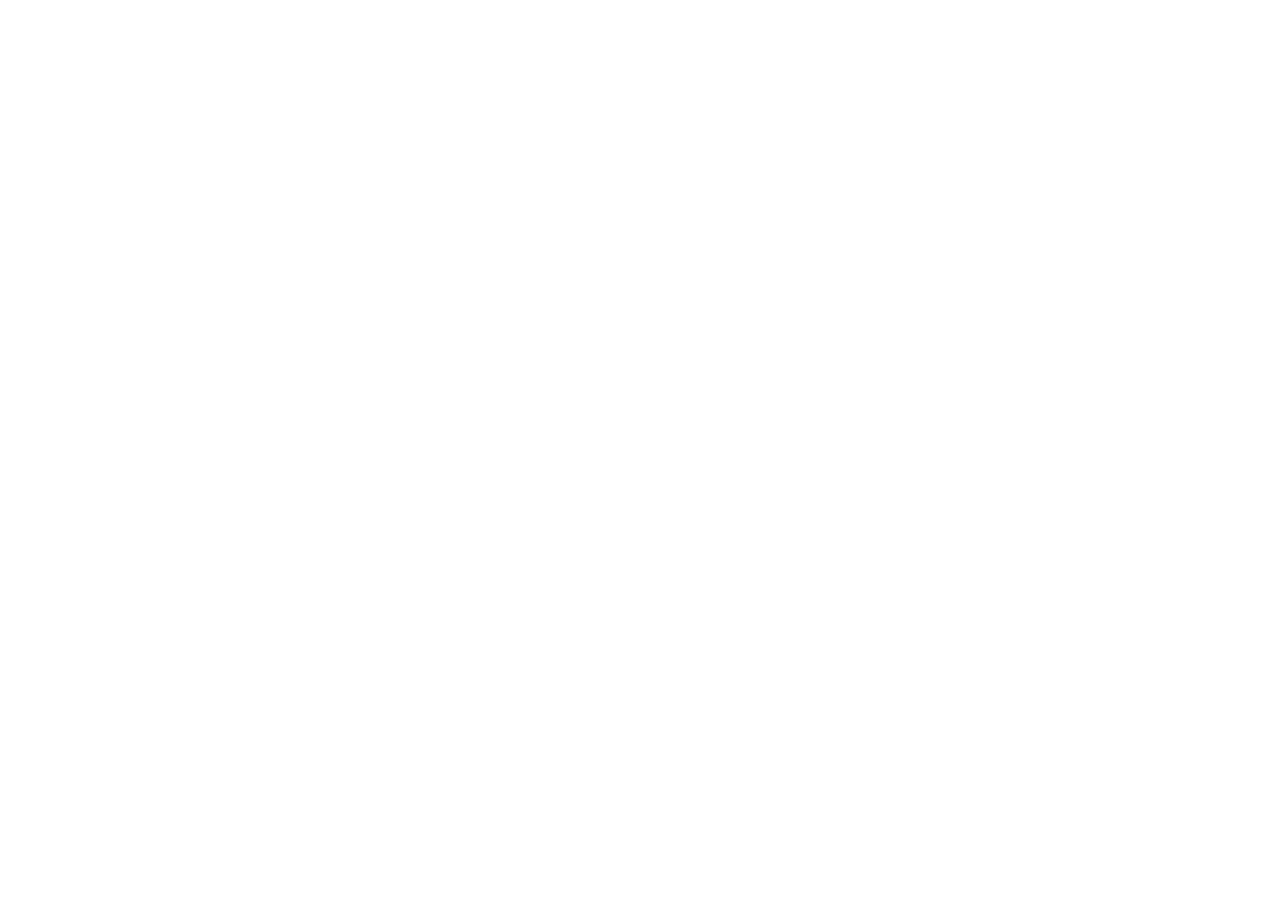
==== about.html @ aaaf9c09 "upd" ====
<!DOCTYPE html>
<html lang="en">
<head>
    <meta charset="UTF-8">
    <meta name="viewport" content="width=device-width, initial-scale=1.0">
    <meta http-equiv="X-UA-Compatible" content="ie=edge">
    <title>Document</title>
</head>
<body>
    
</body>
</html>
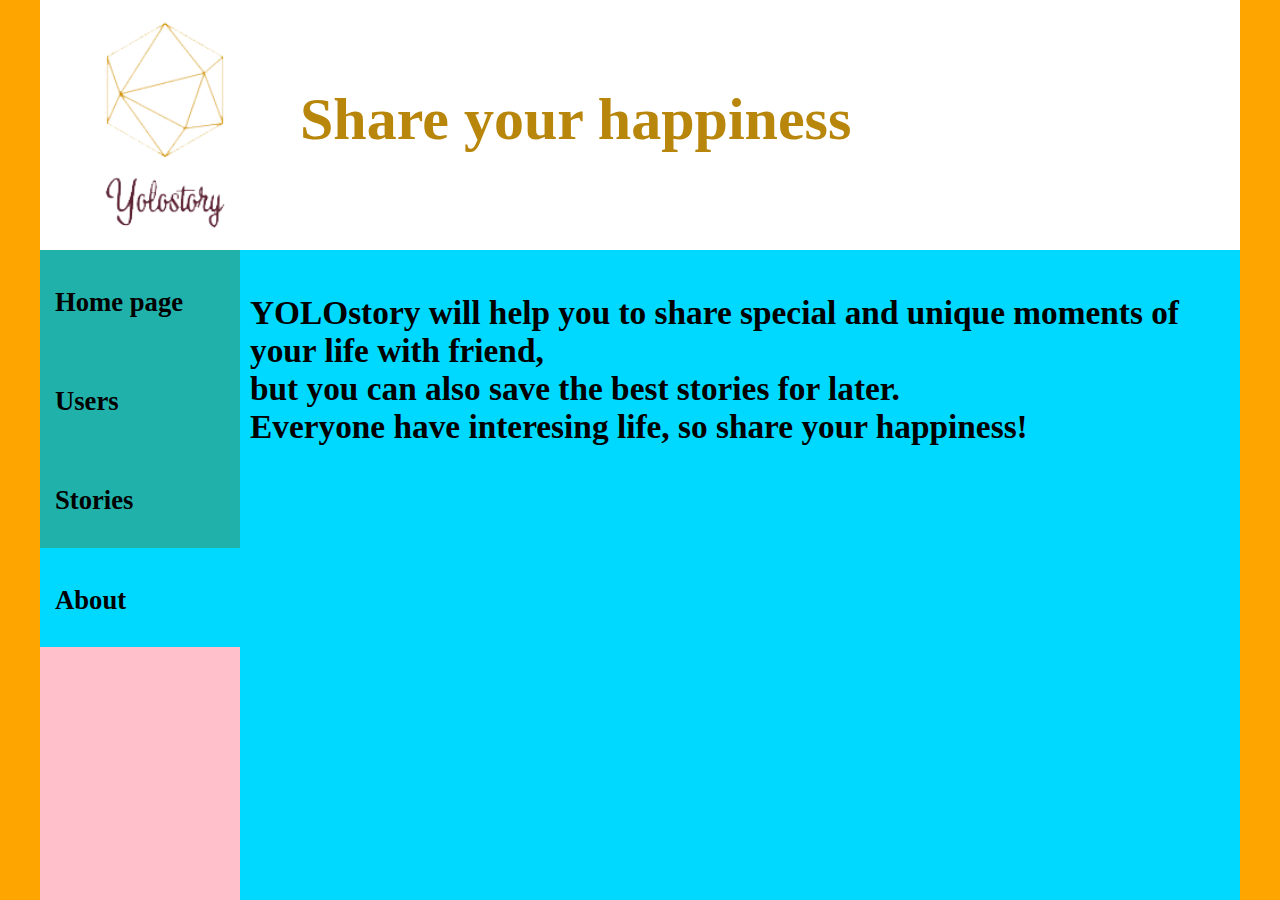
==== commit 2c373056: "main page design + bunch of other stuff" ====
--- a/about.html
+++ b/about.html
@@ -1,12 +1,46 @@
-<!DOCTYPE html>
+<!doctype html>
 <html lang="en">
 <head>
-    <meta charset="UTF-8">
-    <meta name="viewport" content="width=device-width, initial-scale=1.0">
-    <meta http-equiv="X-UA-Compatible" content="ie=edge">
-    <title>Document</title>
+  <meta charset="utf-8">
+  <title>Lab 1</title>
+  <meta name="description" content="Temporary story service">
+  <meta name="author" content="Защик Михаїл">
+  <link type="text/css" href="stylesheets/style.css" rel="stylesheet" />
 </head>
 <body>
-    
+  <div id="mainContainer">
+    <div id="header">
+      <img class="logo" src="images/yolo.png" alt="yolo stories">
+      <h1 class="headertext">Share your happiness</h1>
+    </div>
+    <div id="menuContainer">
+      <ul>
+        <li>
+          <a href="index.html">
+            <h3 class="textMenuElement">Home page</h3>
+          </a>
+        </li>
+        <li>
+          <a href="users.html">
+            <h3 class="textMenuElement">Users</h3>
+          </a>
+        </li>
+        <li>
+          <a href="enteties.html">
+            <h3 class="textMenuElement">Stories</h3>
+          </a>
+        </li>
+        <li class="currentElement">
+            <a href="about.html">
+                <h3 class="textMenuElement">About</h3>
+            </a>
+            </li>
+      </ul>
+    </div>
+    <div id="contentContainer">
+        <h4 class="aboutText">YOLOstory will help you to share special and unique moments of your life with friend,<br>but
+        you can also save the best stories for later.<br> Everyone have interesing life, so <b>share your happiness!</b></h4>
+    </div>
+  </div>
 </body>
 </html>--- a/stylesheets/style.css
+++ b/stylesheets/style.css
@@ -0,0 +1,108 @@
+body {
+    margin: 0px;
+    padding: 0px;
+    background: orange;
+}
+h1 {
+    padding: 0;
+    margin: 0;
+}
+
+#mainContainer {
+    /* background: black; */
+    width: 1200px;
+    padding: 0;
+    margin: auto;
+    height: 100vh;
+    position: relative;
+    overflow: hidden;
+}
+#contentContainer {
+    height: 100%;
+    float: left;
+    background: rgb(0, 217, 255);
+    width: 1000px;
+}
+#menuContainer {
+    height: 100%;
+    background: pink;
+    width: 200px;
+    float: left;
+}
+.textMenuElement {
+    font-size: 20pt;
+    padding-left: 15px;   
+    padding-top: 5px;
+}
+.currentElement {
+    background: rgb(0, 217, 255);
+}
+#header {
+    background: white;
+    height: 250px;
+}
+ul {
+    padding-left: 0;
+    margin: 0;
+}
+li {
+    list-style-type: none;
+    padding-top: 5px;
+    padding-bottom: 5px;
+    background: lightseagreen;   
+    width: 100%;
+}
+li a {
+    text-decoration: none;
+
+}
+a {
+    color: black;
+    text-decoration: none;
+}
+a:visited {
+    color: black;
+}
+li:hover {
+    background: rgb(32, 137, 178);
+    color: navy;
+}
+.logo {
+    float: left;
+    display: block;
+    width: 250px;
+    height: 250px;  
+}
+.headertext {
+    float: left;
+    font-size: 45pt;
+    font-family: cursive;
+    margin-top: 85px;
+    margin-left: 10px;
+    color: darkgoldenrod;
+}
+.aboutText {
+    font-size: 25pt;
+    margin-left: 10px;
+}
+.tableusers {
+    font-size: 20pt;
+    text-align: center;
+    border: 1px solid rgba(73, 194, 26, 0.918);
+}
+.tabledisign {
+    border: 5px solid rgb(151, 68, 0);
+    width: 90%;
+    margin-top: 50px;
+    margin-left: 50px;
+}
+.tabletop {
+    border: 3px solid rgba(73, 194, 26, 0.918);
+    font-size: 20pt;
+    font-family: Arial, Helvetica, sans-serif;
+}
+.welcomeText {
+    font-size: 25pt;
+    margin-left: 30%;
+    margin-top: 35px;
+}